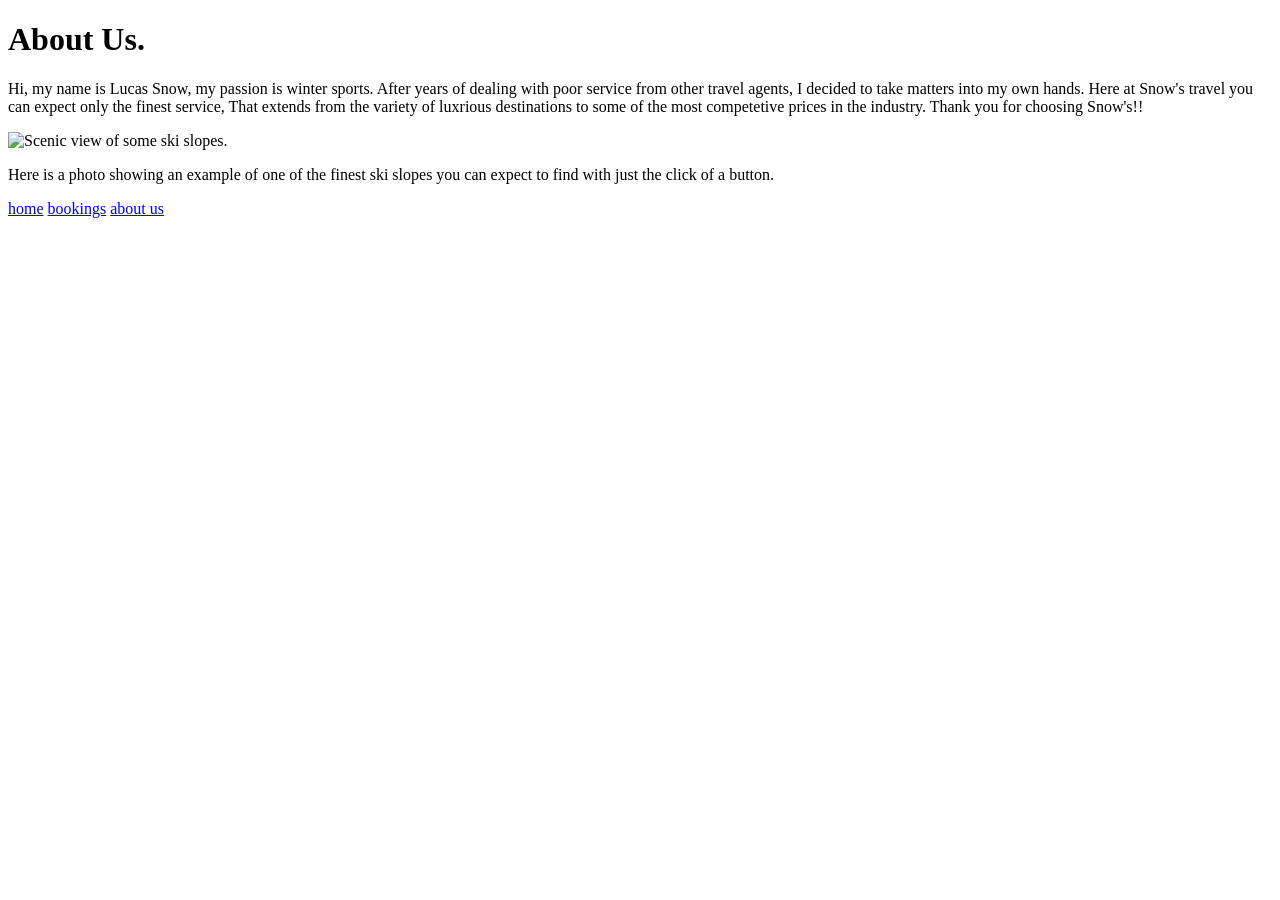
==== about.html @ 501c5547 "Create about.html" ====
<!DOCTYPE html>
<html lang="en">
<head>
    <meta charset="UTF-8">
    <title>Snow's Winter Travel</title>
</head>
<body>
<h1>About Us.</h1>
<p>Hi, my name is Lucas Snow, my passion is winter sports.
    After years of dealing with poor service from other travel agents,
    I decided to take matters into my own hands. Here at Snow's travel
    you can expect only the finest service, That extends from the variety of
    luxrious destinations to some of the most competetive prices in the industry.
    Thank you for choosing Snow's!!
</p>
<img src="images/ski_slopes.jpeg" alt="Scenic view of some ski slopes."

<br>

<p> Here is a photo showing an example of one of the finest ski slopes you can expect to
    find with just the click of a button.
</p>
<nav>
<a href="html_basics.html">home</a>
<a href="html_basics.html">bookings</a>
<a href="about.html">about us</a>
</nav>
</body>
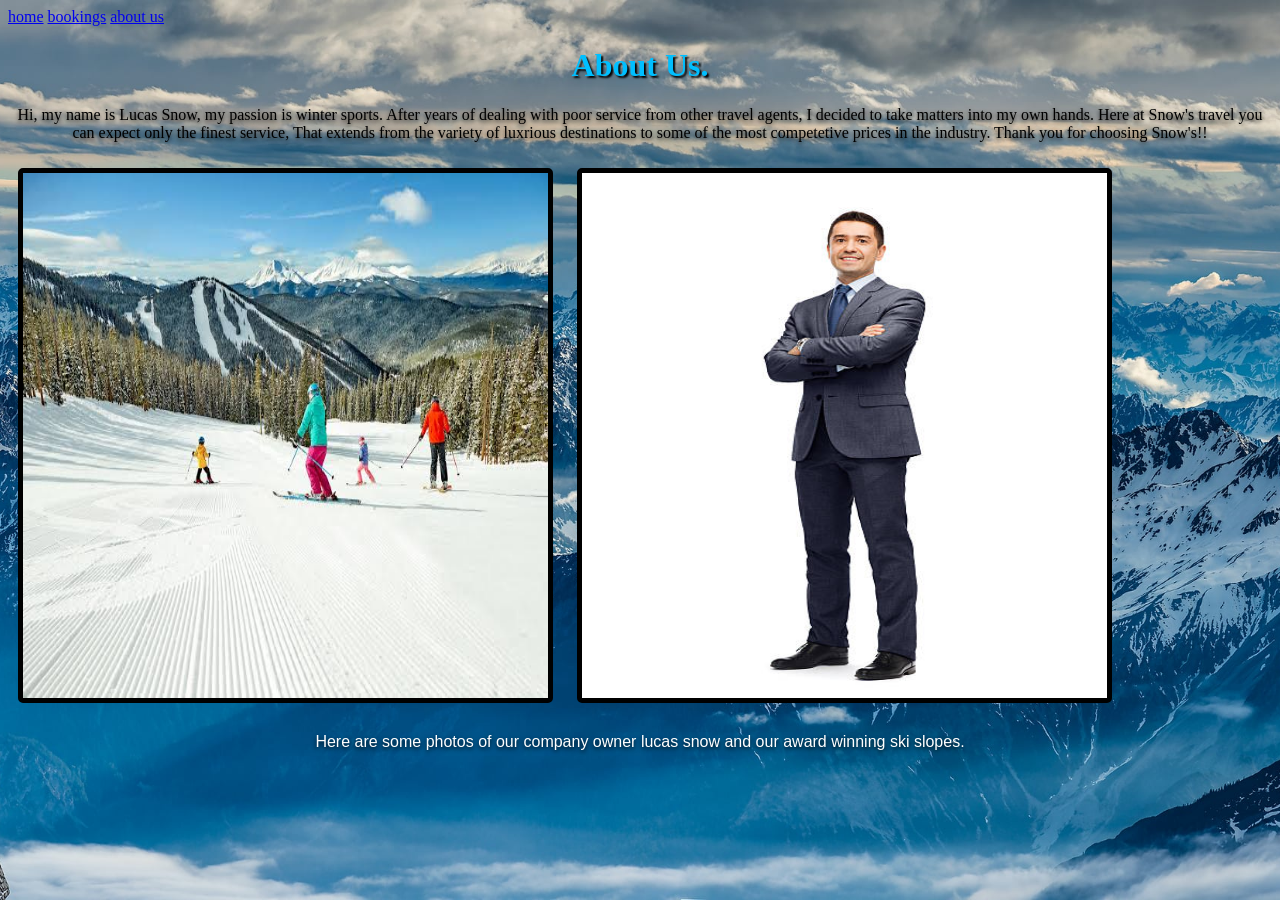
==== commit e87ad7cd: "Lab 3 Week 4" ====
--- a/about.html
+++ b/about.html
@@ -3,26 +3,31 @@
 <head>
     <meta charset="UTF-8">
     <title>Snow's Winter Travel</title>
+    <link rel="stylesheet" href="css/about_us.css">
 </head>
 <body>
-<h1>About Us.</h1>
-<p>Hi, my name is Lucas Snow, my passion is winter sports.
-    After years of dealing with poor service from other travel agents,
-    I decided to take matters into my own hands. Here at Snow's travel
-    you can expect only the finest service, That extends from the variety of
-    luxrious destinations to some of the most competetive prices in the industry.
-    Thank you for choosing Snow's!!
-</p>
-<img src="images/ski_slopes.jpeg" alt="Scenic view of some ski slopes."
 
-<br>
-
-<p> Here is a photo showing an example of one of the finest ski slopes you can expect to
-    find with just the click of a button.
-</p>
 <nav>
 <a href="html_basics.html">home</a>
 <a href="html_basics.html">bookings</a>
 <a href="about.html">about us</a>
 </nav>
+    
+<h1>About Us.</h1>
+
+<p id="p1">Hi, my name is Lucas Snow, my passion is winter sports.
+After years of dealing with poor service from other travel agents,
+I decided to take matters into my own hands. Here at Snow's travel
+you can expect only the finest service, That extends from the variety of
+luxrious destinations to some of the most competetive prices in the industry.
+Thank you for choosing Snow's!!
+</p>
+<img id="slopes" src="images/ski_slopes.jpeg" alt="Scenic view of some ski slopes."
+<br>
+<img id="lucas_snow" src="images/lucas_snow.jpg" alt="Scenic view of some ski slopes."
+<br>
+
+<p id="p2"> Here are some photos of our company owner lucas snow and our award winning ski slopes.
+</p>
+
 </body>
--- a/css/about_us.css
+++ b/css/about_us.css
@@ -0,0 +1,40 @@
+h1 {
+    text-align: center;
+    color: deepskyblue;
+    text-shadow: 2px 2px 2px #000000;
+}
+p {
+    text-shadow: 0px 2px 4px rgba(0, 0, 0, 0.8);
+}
+#p1 {
+    text-align: center;
+    font-family: serif, Verdana, Geneva, Tahoma, sans-serif;
+}
+#p2 {
+    color: white;
+    text-align: center;
+    font-family: Impact, Haettenschweiler, 'Arial Narrow Bold', sans-serif
+}
+body {
+    background-image: url("../images/alps.jpg");
+    background-repeat: no-repeat;
+    background-size: cover;
+    background-position: center;
+    background-attachment: fixed;
+}
+#slopes {
+    height: 525px;
+    width: 525px;
+    margin: 10px;
+    display: inline-block;
+    border: 5px solid black;
+    border-radius: 5px;
+}
+#lucas_snow {
+    height: 525px;
+    width: 525px;
+    margin: 10px;
+    display: inline-block;
+    border: 5px solid black;
+    border-radius: 5px;
+}
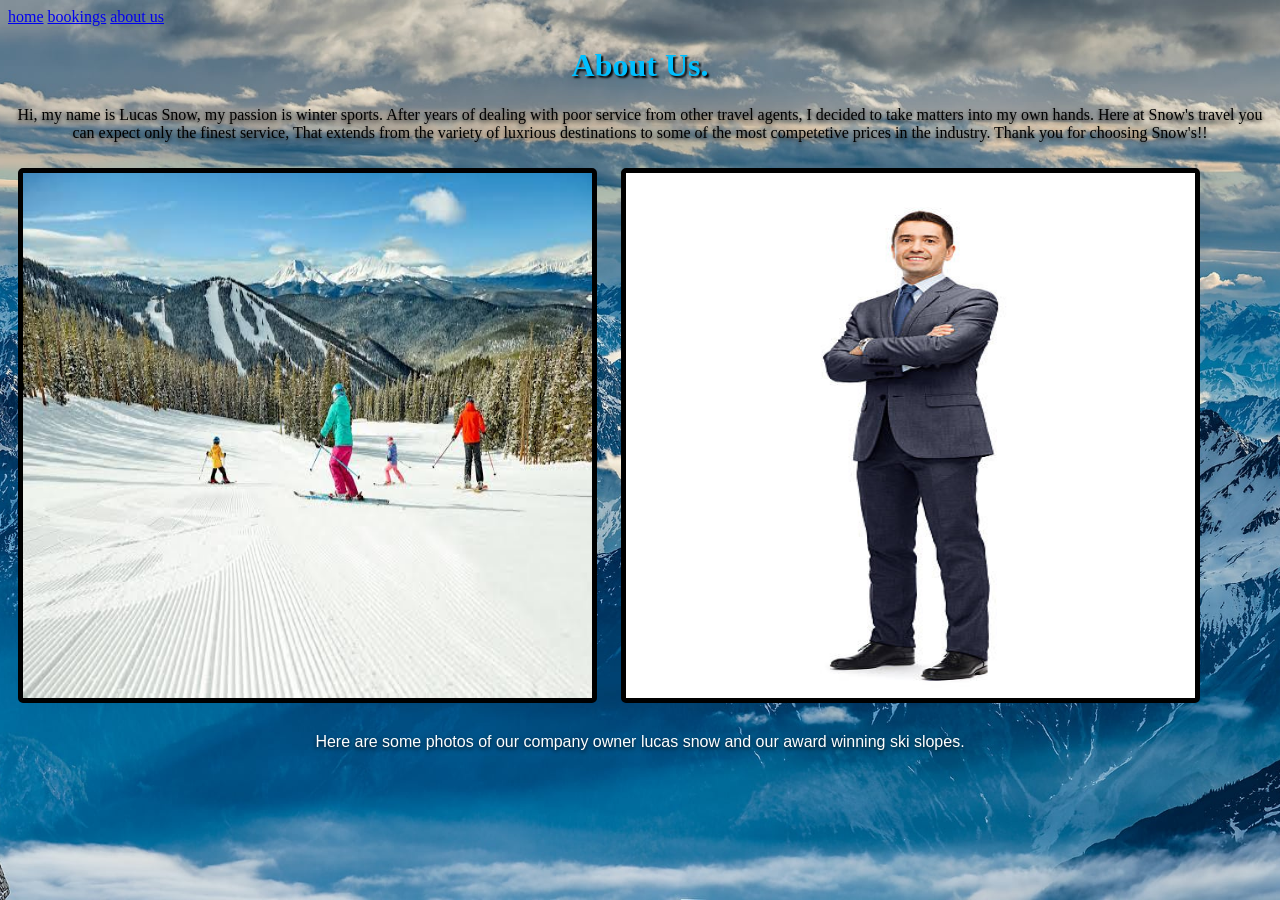
==== commit 90a70ac0: "Rename home.html to index.html to make it default for Github pages" ====
--- a/about.html
+++ b/about.html
@@ -8,8 +8,8 @@
 <body>
 
 <nav>
-<a href="html_basics.html">home</a>
-<a href="html_basics.html">bookings</a>
+<a href="index.html">home</a>
+<a href="index.html">bookings</a>
 <a href="about.html">about us</a>
 </nav>
     
--- a/css/about_us.css
+++ b/css/about_us.css
@@ -24,7 +24,7 @@
 }
 #slopes {
     height: 525px;
-    width: 525px;
+    width: 45%;
     margin: 10px;
     display: inline-block;
     border: 5px solid black;
@@ -32,7 +32,7 @@
 }
 #lucas_snow {
     height: 525px;
-    width: 525px;
+    width: 45%;
     margin: 10px;
     display: inline-block;
     border: 5px solid black;
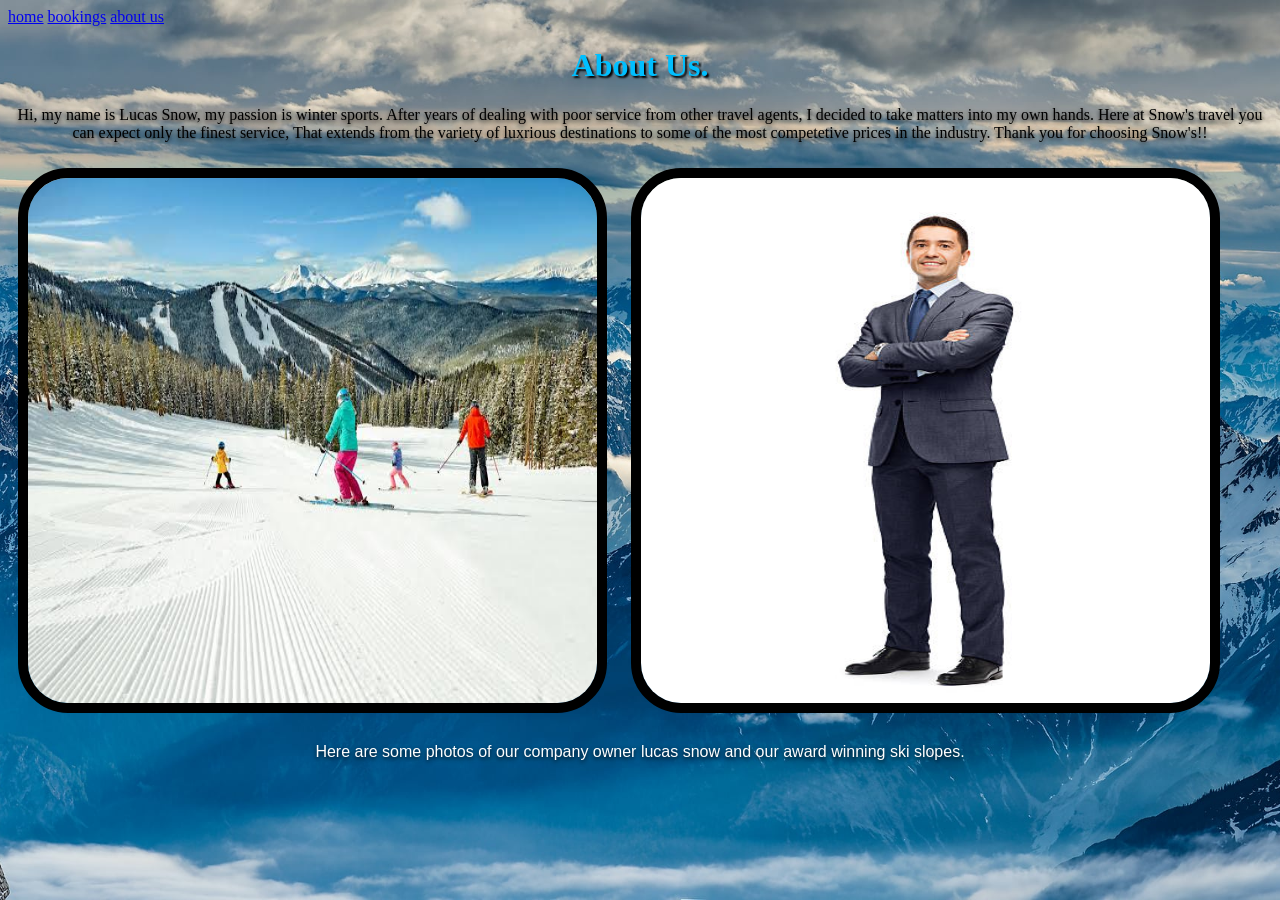
==== commit f232cf79: "small updates to previous commit" ====
--- a/about.html
+++ b/about.html
@@ -1,33 +1,35 @@
 <!DOCTYPE html>
 <html lang="en">
+
 <head>
     <meta charset="UTF-8">
     <title>Snow's Winter Travel</title>
     <link rel="stylesheet" href="css/about_us.css">
 </head>
+
 <body>
 
-<nav>
-<a href="index.html">home</a>
-<a href="index.html">bookings</a>
-<a href="about.html">about us</a>
-</nav>
-    
-<h1>About Us.</h1>
+    <nav>
+        <a href="index.html">home</a>
+        <a href="index.html">bookings</a>
+        <a href="about.html">about us</a>
+    </nav>
 
-<p id="p1">Hi, my name is Lucas Snow, my passion is winter sports.
-After years of dealing with poor service from other travel agents,
-I decided to take matters into my own hands. Here at Snow's travel
-you can expect only the finest service, That extends from the variety of
-luxrious destinations to some of the most competetive prices in the industry.
-Thank you for choosing Snow's!!
-</p>
-<img id="slopes" src="images/ski_slopes.jpeg" alt="Scenic view of some ski slopes."
-<br>
-<img id="lucas_snow" src="images/lucas_snow.jpg" alt="Scenic view of some ski slopes."
-<br>
+    <h1>About Us.</h1>
 
-<p id="p2"> Here are some photos of our company owner lucas snow and our award winning ski slopes.
-</p>
+    <p id="p1">Hi, my name is Lucas Snow, my passion is winter sports.
+        After years of dealing with poor service from other travel agents,
+        I decided to take matters into my own hands. Here at Snow's travel
+        you can expect only the finest service, That extends from the variety of
+        luxrious destinations to some of the most competetive prices in the industry.
+        Thank you for choosing Snow's!!
+    </p>
+
+    <div id="gallery">
+        <img src="images/ski_slopes.jpeg" alt="Scenic view of some ski slopes." />
+        <img src="images/lucas_snow.jpg" alt="Scenic view of some ski slopes." />
+    </div>
+
+    <p id="p2"> Here are some photos of our company owner lucas snow and our award winning ski slopes.</p>
 
 </body>
--- a/css/about_us.css
+++ b/css/about_us.css
@@ -10,10 +10,11 @@
     text-align: center;
     font-family: serif, Verdana, Geneva, Tahoma, sans-serif;
 }
+
 #p2 {
     color: white;
     text-align: center;
-    font-family: Impact, Haettenschweiler, 'Arial Narrow Bold', sans-serif
+    font-family: Impact, Haettenschweiler, 'Arial Narrow Bold', sans-serif;
 }
 body {
     background-image: url("../images/alps.jpg");
@@ -22,19 +23,12 @@
     background-position: center;
     background-attachment: fixed;
 }
-#slopes {
+
+div#gallery img {
     height: 525px;
     width: 45%;
     margin: 10px;
     display: inline-block;
-    border: 5px solid black;
-    border-radius: 5px;
-}
-#lucas_snow {
-    height: 525px;
-    width: 45%;
-    margin: 10px;
-    display: inline-block;
-    border: 5px solid black;
-    border-radius: 5px;
+    border: 10px solid black;
+    border-radius: 50px;
 }
